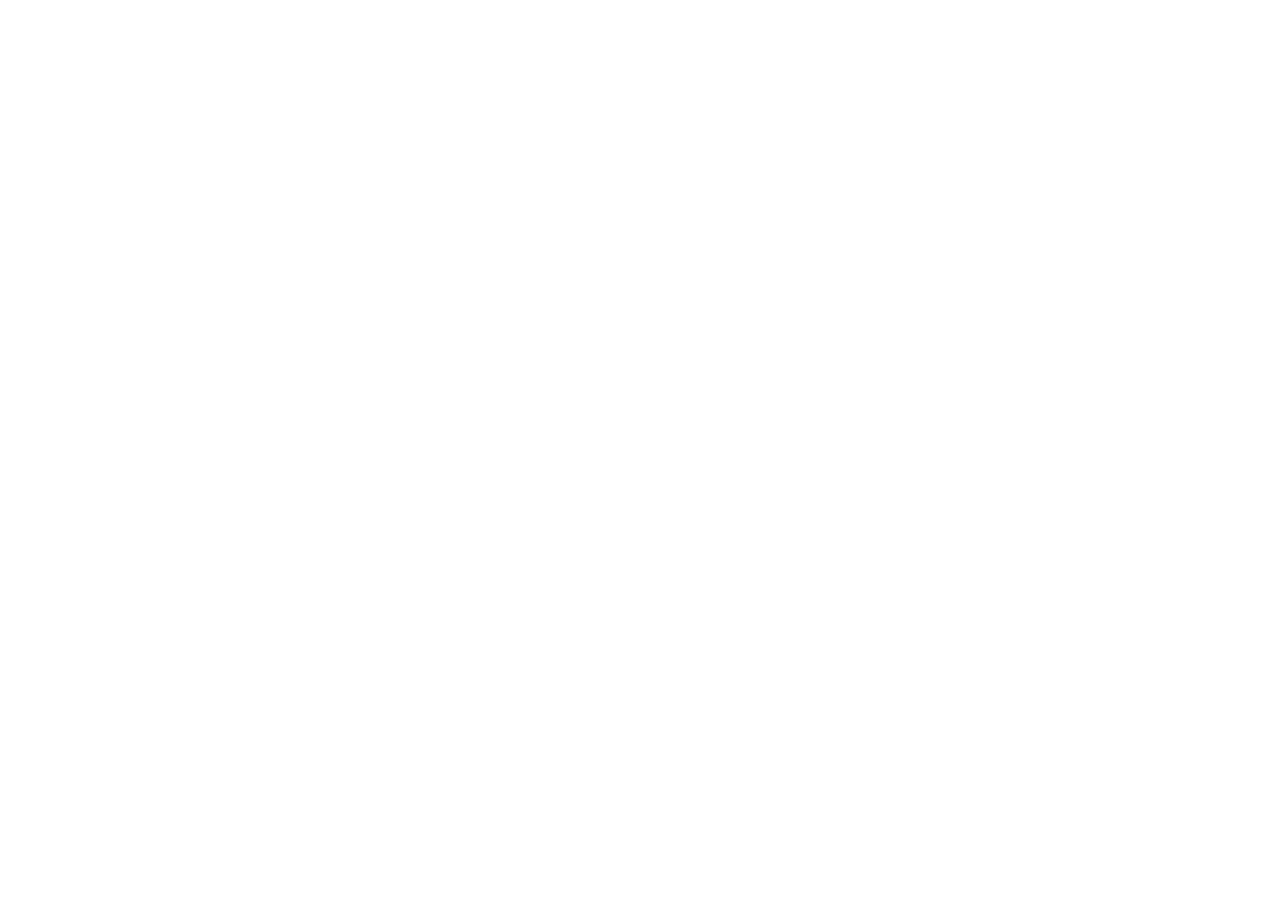
==== index.html @ 5451378c "Add files via upload" ====
<!doctype html>
<html lang="en">
<head>
    <meta charset="UTF-8" />
    <title>Pollicino</title>
    <script src="http://cdn.jsdelivr.net/phaser/2.2.2/phaser.min.js"></script>
</head>
<body>
<script src="js/Def.js"></script>
</body>
</html>
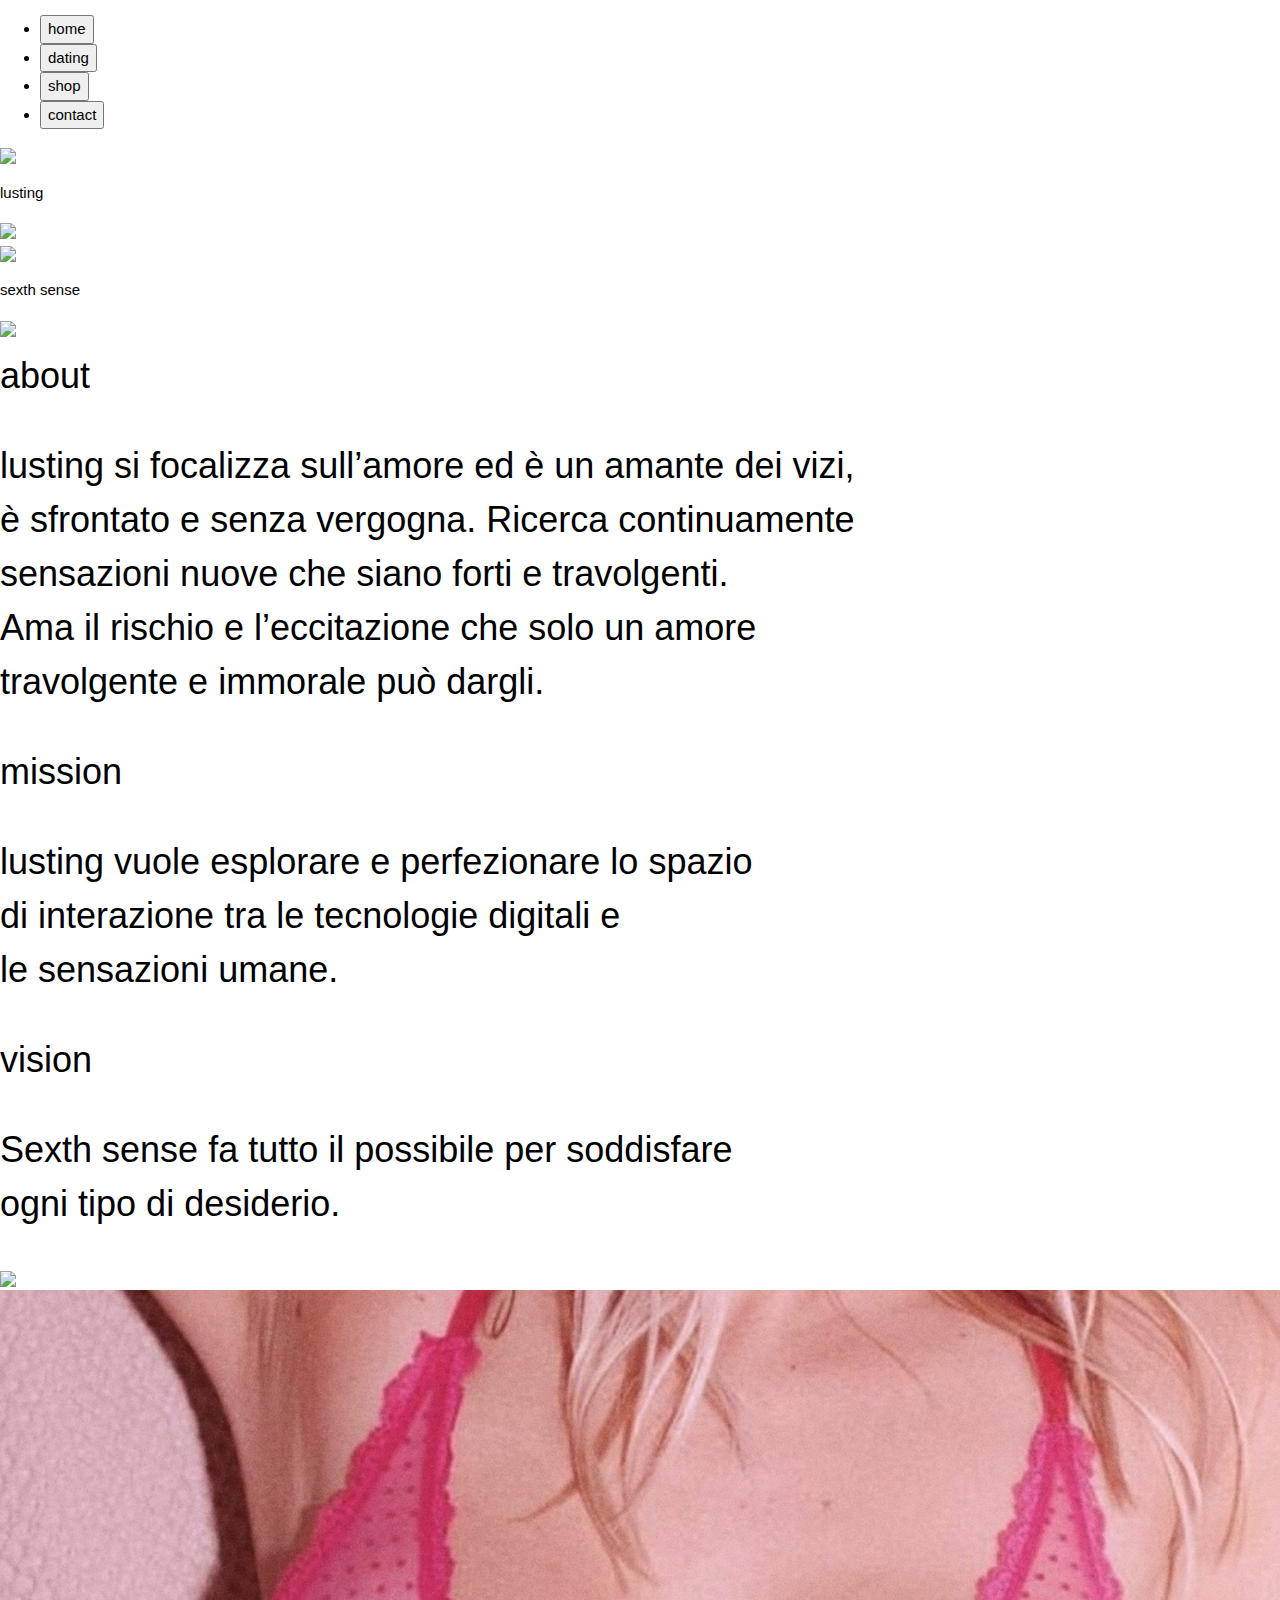
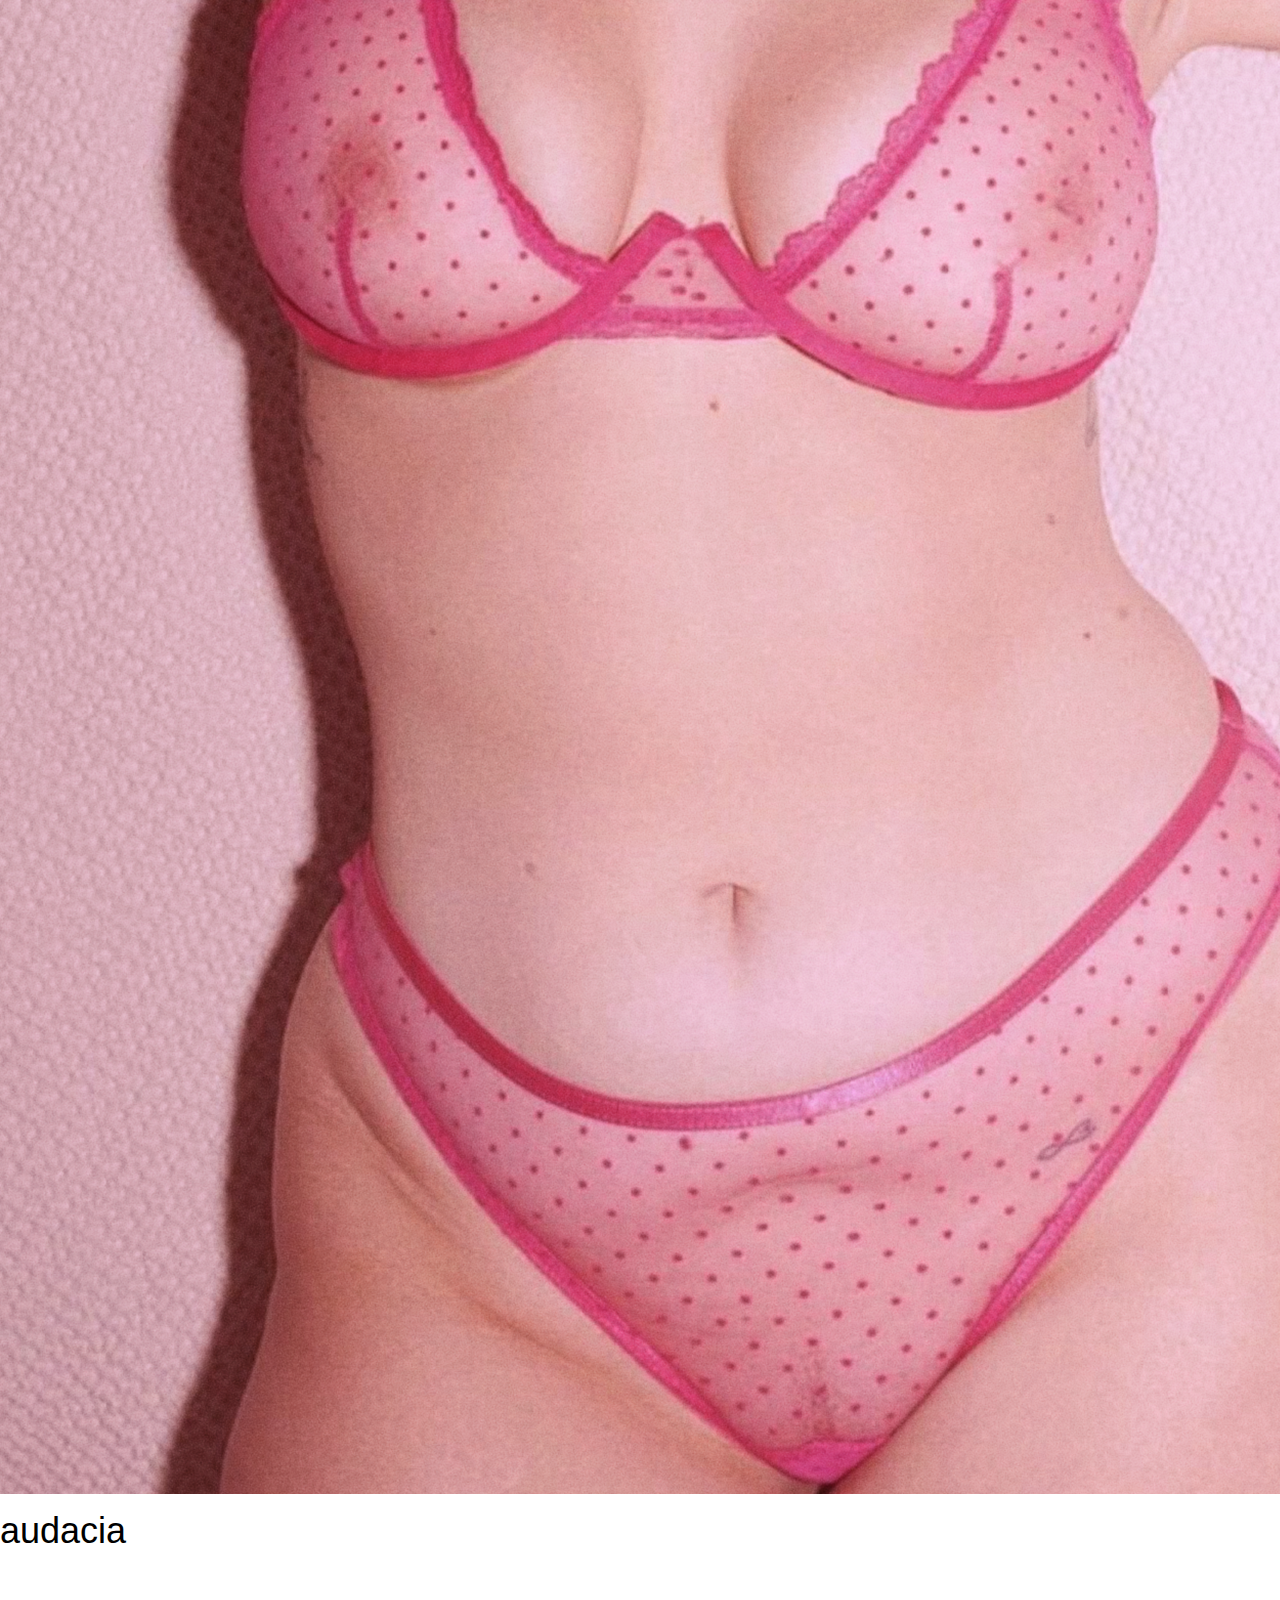
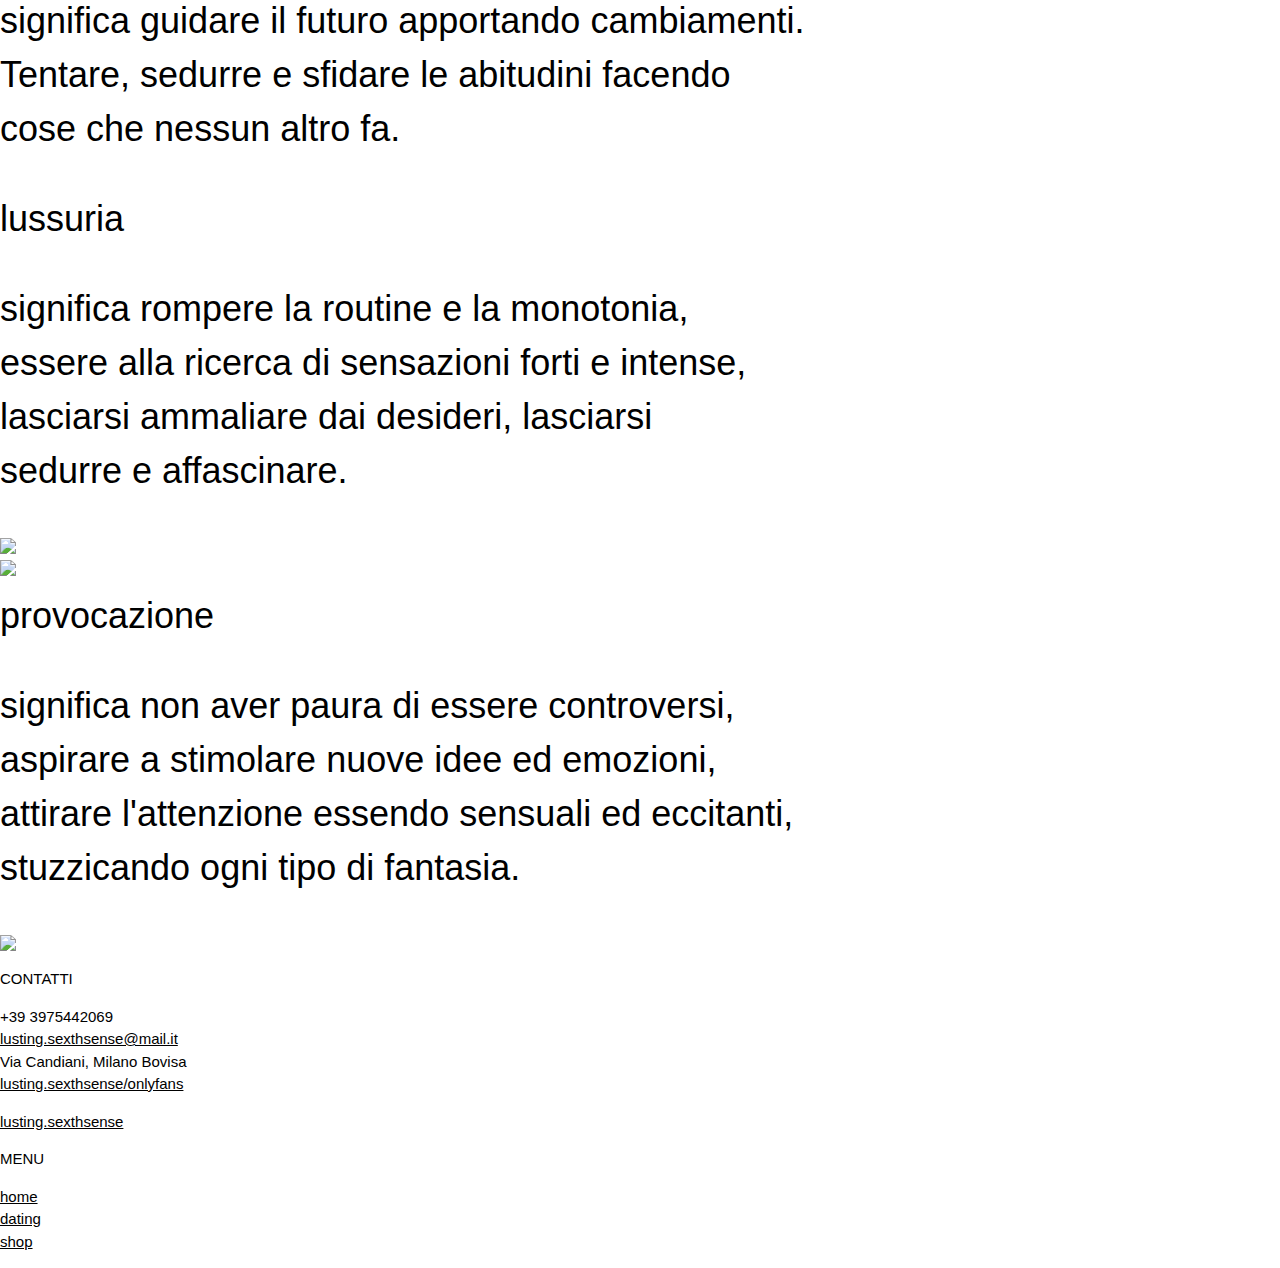
==== commit f88b7fc3: "Add files via upload" ====
--- a/index.html
+++ b/index.html
@@ -1,11 +1,148 @@
 <!doctype html>
-<html lang="en">
+<html>
 <head>
-    <meta charset="UTF-8" />
-    <title>Pollicino</title>
-    <script src="http://cdn.jsdelivr.net/phaser/2.2.2/phaser.min.js"></script>
+<meta charset="utf-8">
+<link rel="icon" href="assets/Icone/Icona_lusting.svg">
+<link rel="stylesheet" type="text/css" href="css/style.css"/>
+<link rel="stylesheet" href="https://www.w3schools.com/w3css/4/w3.css">
+<title>lusting</title>
 </head>
+
 <body>
-<script src="js/Def.js"></script>
+
+
+<div class="barra">
+  <div class="navbar">
+    <ul>
+    <li><a href="index.html"><button class="navbutton">home</button></a></li>
+    <li><a href="dating.html"><button class="navbutton">dating</button></a></li>
+    <li><a href="shop.html"><button class="navbutton">shop</button></a></li>
+    <li><a href="contact.html"><button class="navbutton">contact</button></a></li>
+    </ul>
+  </div>
+  <div class="navlinea">
+    <img src="assets/immagini/lineaLunga.svg">
+  </div>
+</div>
+
+
+
+
+<div class="home">
+  <div class="lusting"><p>lusting</p></div>
+  <div class="lustingRuotato"><a href="index.html"><img src="assets/immagini/lusting.svg"></a></div>
+  <img src="assets/immagini/fotohomedef.png">
+  <div class="sexthsense"><p>sexth sense</p></div>
+</div>
+
+<div class="contentHome">
+  <div class="homesx">
+    <img src="assets/immagini/homeaboutdef.png">
+  <div class="SXtext">
+    <h1>about<h1>
+    <p>lusting si focalizza sull’amore ed è un amante dei vizi,<br>
+      è sfrontato e senza vergogna. Ricerca continuamente<br>
+      sensazioni nuove che siano forti e travolgenti.<br>
+      Ama il rischio e l’eccitazione che solo un amore<br>
+      travolgente e immorale può dargli.</p>
+   </div>
+  </div>
+
+<div class="homedx">
+  <div class="DXtxtcontainer" >
+      <div class="DXtext">
+        <h1>mission<h1>
+        <p>lusting vuole esplorare e perfezionare lo spazio<br>
+          di interazione tra le tecnologie digitali e<br>
+          le sensazioni umane.</p>
+      </div>
+      <div class="DXtext">
+        <h1>vision<h1>
+        <p>Sexth sense fa tutto il possibile per soddisfare<br>
+          ogni tipo di desiderio.</p>
+     </div>
+  </div>
+  <img src="assets/immagini/homemissiondef.png">
+</div>
+</div>
+<div class="valori">
+
+  <div class="homesx">
+    <img src="assets/immagini/audaciadef.png">
+  <div class="SXtext">
+    <h1>audacia<h1>
+    <p>significa guidare il futuro apportando cambiamenti.<br>
+      Tentare, sedurre e sfidare le abitudini facendo<br>
+      cose che nessun altro fa.</p>
+   </div>
+  </div>
+
+  <div class="homedx">
+    <div class="DXtxtcontainer" >
+        <div class="DXtext">
+          <h1>lussuria<h1>
+          <p>significa rompere la routine e la monotonia,<br>
+            essere alla ricerca di sensazioni forti e intense,<br>
+            lasciarsi ammaliare dai desideri, lasciarsi<br>
+            sedurre e affascinare.</p>
+        </div>
+    </div>
+    <img src="assets/immagini/lussuriadef.png">
+  </div>
+
+  <div class="homesx">
+    <img src="assets/immagini/provocazionedef.png">
+  <div class="SXtext">
+    <h1>provocazione<h1>
+    <p>significa non aver paura di essere controversi,<br>
+      aspirare a stimolare nuove idee ed emozioni,<br>
+      attirare l'attenzione essendo sensuali ed eccitanti,<br>
+      stuzzicando ogni tipo di fantasia.</p>
+   </div>
+  </div>
+
+
+</div>
+
+<div class="footer">
+  <img src="assets/immagini/lineaLunga.svg">
+ <div class="scritteFooter">
+
+
+<div class="footerCentro">
+  <div class="contattiFooter">
+    <p class="contattiTitle">CONTATTI</p>
+    <p class="contattiText">
+      +39 3975442069<br>
+      <a href="contact.html">lusting.sexthsense@mail.it</a><br>
+      Via Candiani, Milano Bovisa<br>
+      <a href="https://onlyfans.com/u112925261" target="_blank">lusting.sexthsense/onlyfans</a>
+    </p>
+    <div class="contattiSocial">
+      <a href="https://www.instagram.com/lusting.sexthsense/?hl=it" target="_blank"><span class="icon-instagram"><p>lusting.sexthsense</p></span></a>
+    </div>
+  </div>
+
+  <div class="menuFooter">
+    <p class="menuTitle">MENU</p>
+    <p class="menuText">
+      <a href="index.html">home</a><br>
+      <a href="dating.html">dating</a><br>
+      <a href="shop.html">shop</a>
+    </p>
+  </div>
+</div>
+
+
+ </div>
+</div>
+
+
+
+  <script src="https://ajax.googleapis.com/ajax/libs/jquery/3.5.1/jquery.min.js"></script>
+  <script src="js/Script_Index.js"></script>
+  <script src="/socket.io/socket.io.js"></script>
+  <script src="client.js"></script>
+
 </body>
 </html>
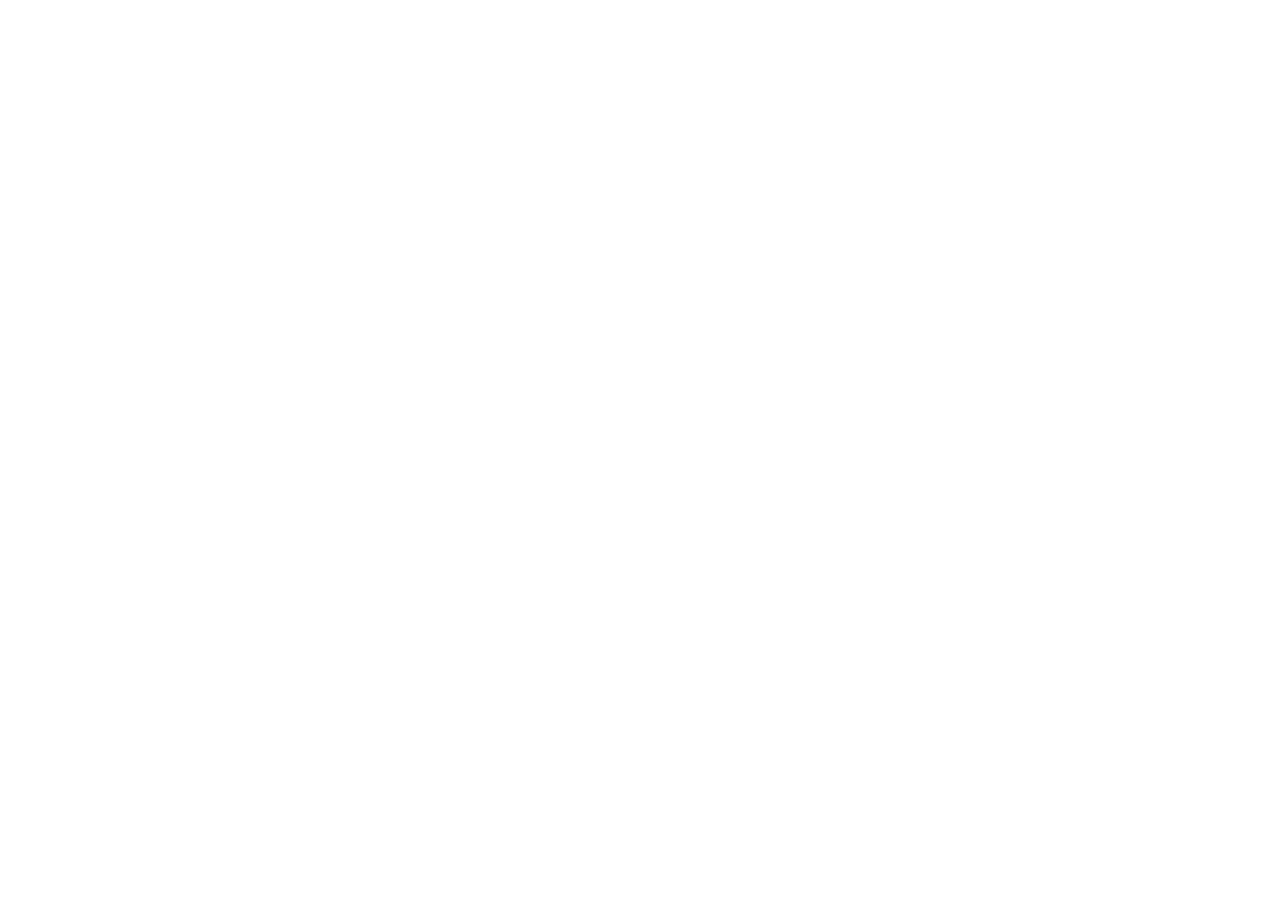
==== commit 8e535285: "Add files via upload" ====
--- a/index.html
+++ b/index.html
@@ -1,148 +1,11 @@
 <!doctype html>
-<html>
+<html lang="en">
 <head>
-<meta charset="utf-8">
-<link rel="icon" href="assets/Icone/Icona_lusting.svg">
-<link rel="stylesheet" type="text/css" href="css/style.css"/>
-<link rel="stylesheet" href="https://www.w3schools.com/w3css/4/w3.css">
-<title>lusting</title>
+    <meta charset="UTF-8" />
+    <title>Pollicino</title>
+    <script src="http://cdn.jsdelivr.net/phaser/2.2.2/phaser.min.js"></script>
 </head>
-
 <body>
-
-
-<div class="barra">
-  <div class="navbar">
-    <ul>
-    <li><a href="index.html"><button class="navbutton">home</button></a></li>
-    <li><a href="dating.html"><button class="navbutton">dating</button></a></li>
-    <li><a href="shop.html"><button class="navbutton">shop</button></a></li>
-    <li><a href="contact.html"><button class="navbutton">contact</button></a></li>
-    </ul>
-  </div>
-  <div class="navlinea">
-    <img src="assets/immagini/lineaLunga.svg">
-  </div>
-</div>
-
-
-
-
-<div class="home">
-  <div class="lusting"><p>lusting</p></div>
-  <div class="lustingRuotato"><a href="index.html"><img src="assets/immagini/lusting.svg"></a></div>
-  <img src="assets/immagini/fotohomedef.png">
-  <div class="sexthsense"><p>sexth sense</p></div>
-</div>
-
-<div class="contentHome">
-  <div class="homesx">
-    <img src="assets/immagini/homeaboutdef.png">
-  <div class="SXtext">
-    <h1>about<h1>
-    <p>lusting si focalizza sull’amore ed è un amante dei vizi,<br>
-      è sfrontato e senza vergogna. Ricerca continuamente<br>
-      sensazioni nuove che siano forti e travolgenti.<br>
-      Ama il rischio e l’eccitazione che solo un amore<br>
-      travolgente e immorale può dargli.</p>
-   </div>
-  </div>
-
-<div class="homedx">
-  <div class="DXtxtcontainer" >
-      <div class="DXtext">
-        <h1>mission<h1>
-        <p>lusting vuole esplorare e perfezionare lo spazio<br>
-          di interazione tra le tecnologie digitali e<br>
-          le sensazioni umane.</p>
-      </div>
-      <div class="DXtext">
-        <h1>vision<h1>
-        <p>Sexth sense fa tutto il possibile per soddisfare<br>
-          ogni tipo di desiderio.</p>
-     </div>
-  </div>
-  <img src="assets/immagini/homemissiondef.png">
-</div>
-</div>
-<div class="valori">
-
-  <div class="homesx">
-    <img src="assets/immagini/audaciadef.png">
-  <div class="SXtext">
-    <h1>audacia<h1>
-    <p>significa guidare il futuro apportando cambiamenti.<br>
-      Tentare, sedurre e sfidare le abitudini facendo<br>
-      cose che nessun altro fa.</p>
-   </div>
-  </div>
-
-  <div class="homedx">
-    <div class="DXtxtcontainer" >
-        <div class="DXtext">
-          <h1>lussuria<h1>
-          <p>significa rompere la routine e la monotonia,<br>
-            essere alla ricerca di sensazioni forti e intense,<br>
-            lasciarsi ammaliare dai desideri, lasciarsi<br>
-            sedurre e affascinare.</p>
-        </div>
-    </div>
-    <img src="assets/immagini/lussuriadef.png">
-  </div>
-
-  <div class="homesx">
-    <img src="assets/immagini/provocazionedef.png">
-  <div class="SXtext">
-    <h1>provocazione<h1>
-    <p>significa non aver paura di essere controversi,<br>
-      aspirare a stimolare nuove idee ed emozioni,<br>
-      attirare l'attenzione essendo sensuali ed eccitanti,<br>
-      stuzzicando ogni tipo di fantasia.</p>
-   </div>
-  </div>
-
-
-</div>
-
-<div class="footer">
-  <img src="assets/immagini/lineaLunga.svg">
- <div class="scritteFooter">
-
-
-<div class="footerCentro">
-  <div class="contattiFooter">
-    <p class="contattiTitle">CONTATTI</p>
-    <p class="contattiText">
-      +39 3975442069<br>
-      <a href="contact.html">lusting.sexthsense@mail.it</a><br>
-      Via Candiani, Milano Bovisa<br>
-      <a href="https://onlyfans.com/u112925261" target="_blank">lusting.sexthsense/onlyfans</a>
-    </p>
-    <div class="contattiSocial">
-      <a href="https://www.instagram.com/lusting.sexthsense/?hl=it" target="_blank"><span class="icon-instagram"><p>lusting.sexthsense</p></span></a>
-    </div>
-  </div>
-
-  <div class="menuFooter">
-    <p class="menuTitle">MENU</p>
-    <p class="menuText">
-      <a href="index.html">home</a><br>
-      <a href="dating.html">dating</a><br>
-      <a href="shop.html">shop</a>
-    </p>
-  </div>
-</div>
-
-
- </div>
-</div>
-
-
-
-  <script src="https://ajax.googleapis.com/ajax/libs/jquery/3.5.1/jquery.min.js"></script>
-  <script src="js/Script_Index.js"></script>
-  <script src="/socket.io/socket.io.js"></script>
-  <script src="client.js"></script>
-
+<script src="js/Def.js"></script>
 </body>
 </html>
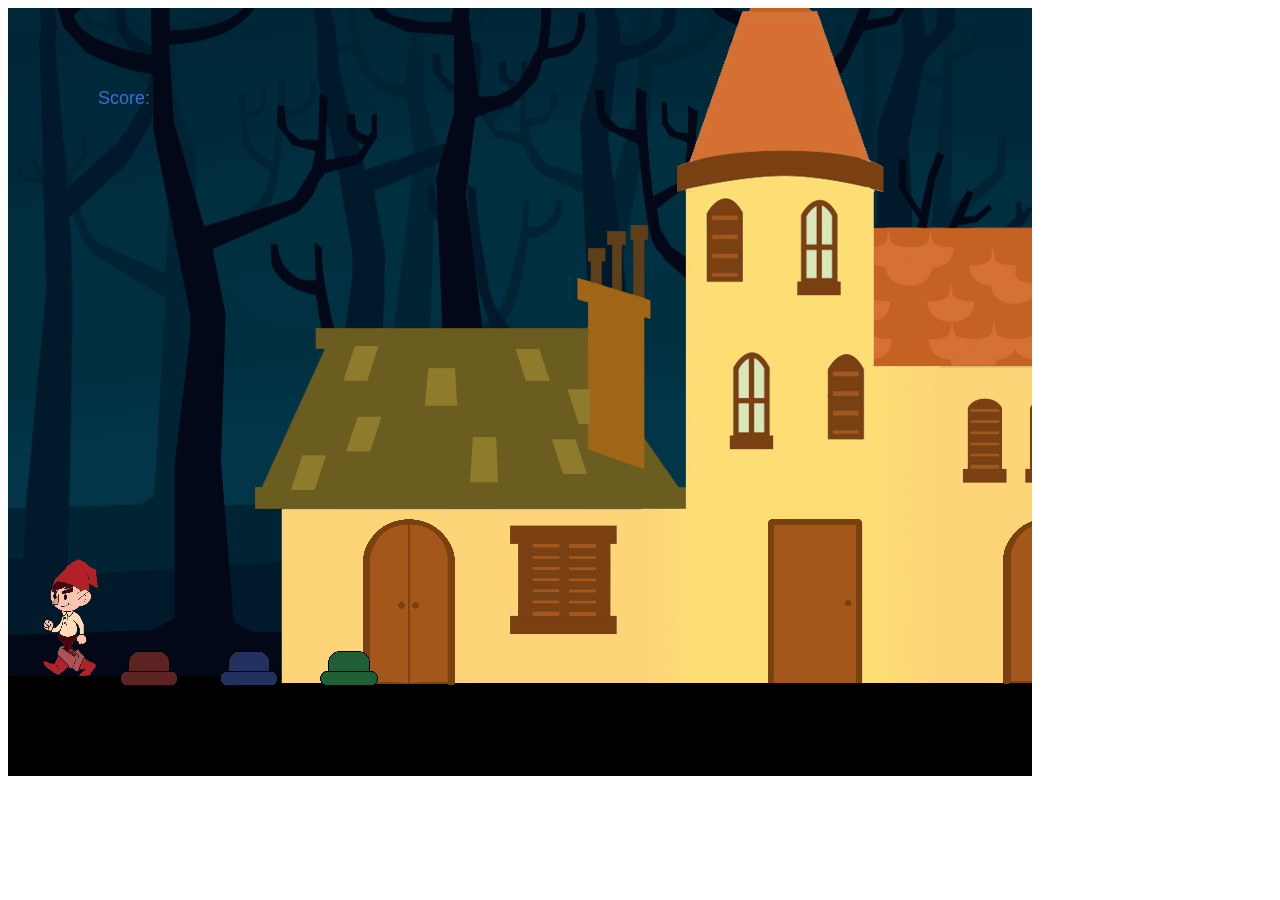
==== commit 0bcda092: "Add files via upload" ====
--- a/index.html
+++ b/index.html
@@ -3,7 +3,7 @@
 <head>
     <meta charset="UTF-8" />
     <title>Pollicino</title>
-    <script src="http://cdn.jsdelivr.net/phaser/2.2.2/phaser.min.js"></script>
+    <script src="js/phaser.min.js"></script>
 </head>
 <body>
 <script src="js/Def.js"></script>
